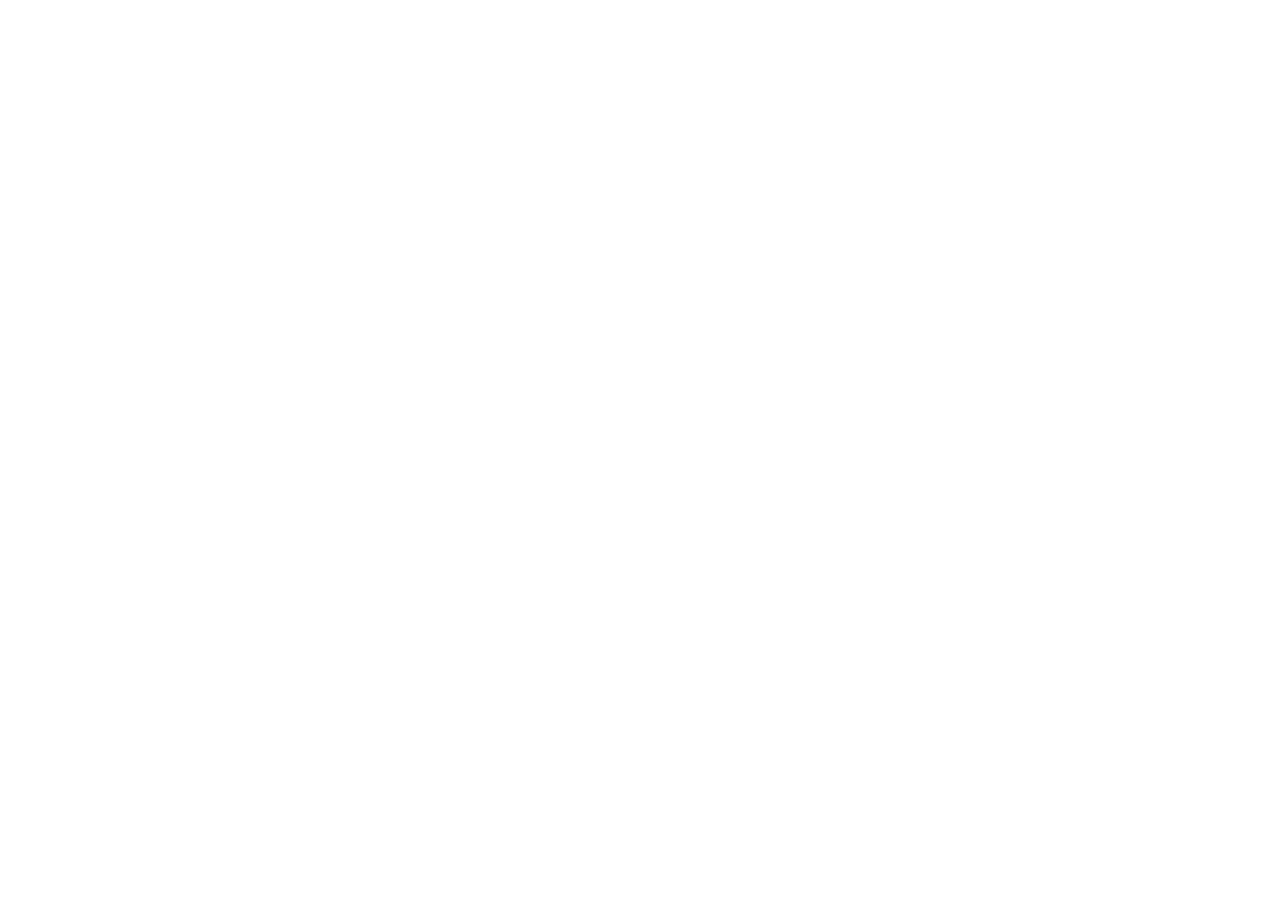
==== about.html @ 290027a3 "create file structure" ====
<!DOCTYPE html>
<html lang="en">
<head>
    <meta charset="UTF-8">
    <meta name="viewport" content="width=device-width, initial-scale=1.0">
    <title>Document</title>
</head>
<body>
    
</body>
</html>
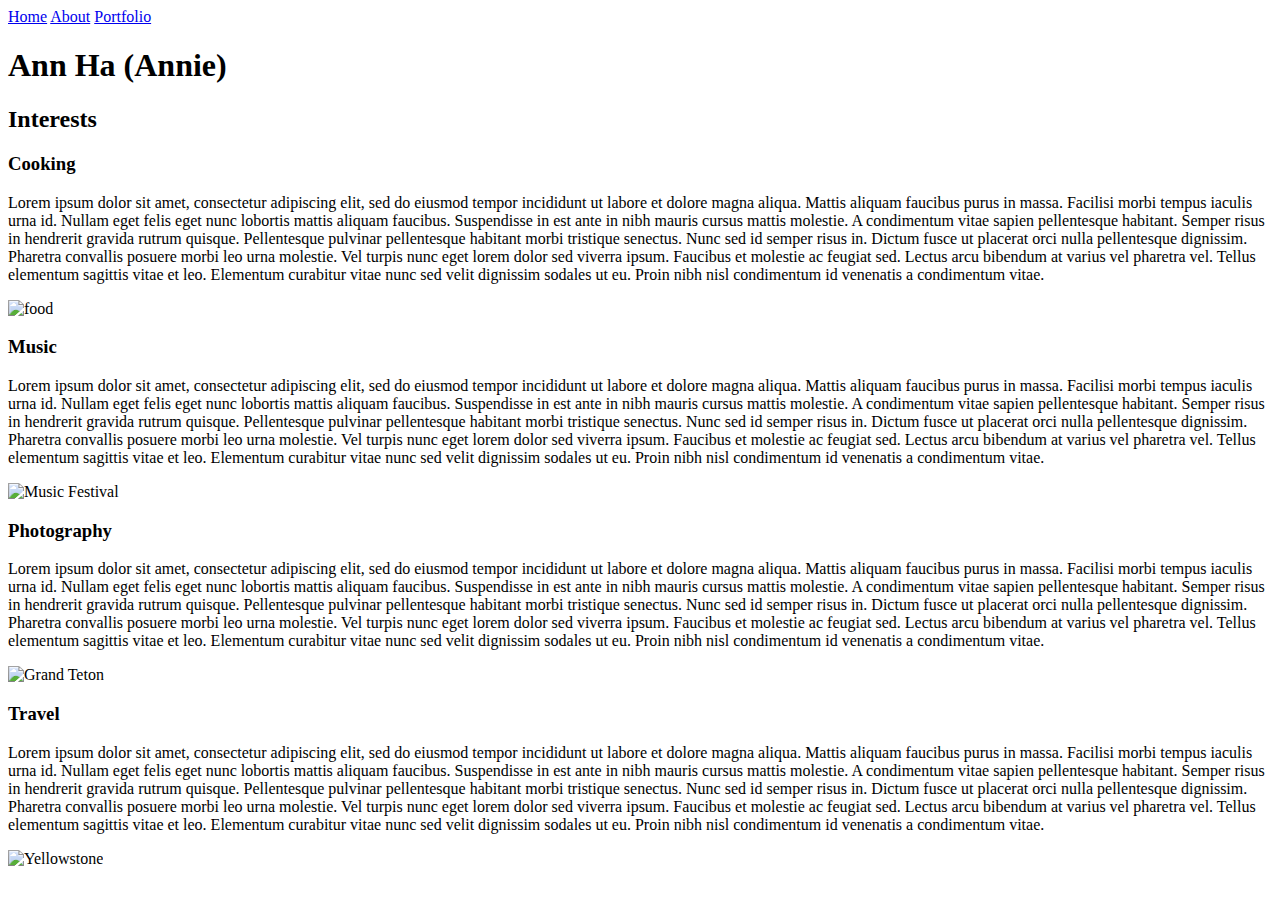
==== commit edbe3c4d: "content added to about file" ====
--- a/about.html
+++ b/about.html
@@ -3,9 +3,52 @@
 <head>
     <meta charset="UTF-8">
     <meta name="viewport" content="width=device-width, initial-scale=1.0">
-    <title>Document</title>
+    <title>Ann's Personal Website</title>
+    <link rel="stylesheet" href="style.css">
 </head>
 <body>
-    
+    <nav>
+        <a href="index.html">Home</a>
+        <a href="about.html">About</a>
+        <a href="portfolio.html">Portfolio</a>
+    </nav>
+    <h1>Ann Ha (Annie)</h1>
+    <h2>Interests</h2>
+    <h3>Cooking</h3>
+        <p>Lorem ipsum dolor sit amet, consectetur adipiscing elit, sed do eiusmod tempor incididunt ut labore et dolore magna aliqua. 
+            Mattis aliquam faucibus purus in massa. Facilisi morbi tempus iaculis urna id. Nullam eget felis eget nunc lobortis mattis aliquam faucibus. 
+            Suspendisse in est ante in nibh mauris cursus mattis molestie. A condimentum vitae sapien pellentesque habitant. Semper risus in hendrerit gravida rutrum quisque. 
+            Pellentesque pulvinar pellentesque habitant morbi tristique senectus. Nunc sed id semper risus in. Dictum fusce ut placerat orci nulla pellentesque dignissim. 
+            Pharetra convallis posuere morbi leo urna molestie. Vel turpis nunc eget lorem dolor sed viverra ipsum. Faucibus et molestie ac feugiat sed. 
+            Lectus arcu bibendum at varius vel pharetra vel. Tellus elementum sagittis vitae et leo. Elementum curabitur vitae nunc sed velit dignissim sodales ut eu. 
+            Proin nibh nisl condimentum id venenatis a condimentum vitae.</p>
+        <img src="food.JPG" alt="food">
+    <h3>Music</h3>
+            <p>Lorem ipsum dolor sit amet, consectetur adipiscing elit, sed do eiusmod tempor incididunt ut labore et dolore magna aliqua. 
+                Mattis aliquam faucibus purus in massa. Facilisi morbi tempus iaculis urna id. Nullam eget felis eget nunc lobortis mattis aliquam faucibus. 
+                Suspendisse in est ante in nibh mauris cursus mattis molestie. A condimentum vitae sapien pellentesque habitant. Semper risus in hendrerit gravida rutrum quisque. 
+                Pellentesque pulvinar pellentesque habitant morbi tristique senectus. Nunc sed id semper risus in. Dictum fusce ut placerat orci nulla pellentesque dignissim. 
+                Pharetra convallis posuere morbi leo urna molestie. Vel turpis nunc eget lorem dolor sed viverra ipsum. Faucibus et molestie ac feugiat sed. 
+                Lectus arcu bibendum at varius vel pharetra vel. Tellus elementum sagittis vitae et leo. Elementum curabitur vitae nunc sed velit dignissim sodales ut eu. 
+                Proin nibh nisl condimentum id venenatis a condimentum vitae.</p>
+            <img src="music festival.avif" alt="Music Festival">
+    <h3>Photography</h3>
+            <p>Lorem ipsum dolor sit amet, consectetur adipiscing elit, sed do eiusmod tempor incididunt ut labore et dolore magna aliqua. 
+                Mattis aliquam faucibus purus in massa. Facilisi morbi tempus iaculis urna id. Nullam eget felis eget nunc lobortis mattis aliquam faucibus. 
+                Suspendisse in est ante in nibh mauris cursus mattis molestie. A condimentum vitae sapien pellentesque habitant. Semper risus in hendrerit gravida rutrum quisque. 
+                Pellentesque pulvinar pellentesque habitant morbi tristique senectus. Nunc sed id semper risus in. Dictum fusce ut placerat orci nulla pellentesque dignissim. 
+                Pharetra convallis posuere morbi leo urna molestie. Vel turpis nunc eget lorem dolor sed viverra ipsum. Faucibus et molestie ac feugiat sed. 
+                Lectus arcu bibendum at varius vel pharetra vel. Tellus elementum sagittis vitae et leo. Elementum curabitur vitae nunc sed velit dignissim sodales ut eu. 
+                Proin nibh nisl condimentum id venenatis a condimentum vitae.</p>
+            <img src="IMG_9721.jpeg" alt="Grand Teton">
+    <h3>Travel</h3>
+            <p>Lorem ipsum dolor sit amet, consectetur adipiscing elit, sed do eiusmod tempor incididunt ut labore et dolore magna aliqua. 
+                Mattis aliquam faucibus purus in massa. Facilisi morbi tempus iaculis urna id. Nullam eget felis eget nunc lobortis mattis aliquam faucibus. 
+                Suspendisse in est ante in nibh mauris cursus mattis molestie. A condimentum vitae sapien pellentesque habitant. Semper risus in hendrerit gravida rutrum quisque. 
+                Pellentesque pulvinar pellentesque habitant morbi tristique senectus. Nunc sed id semper risus in. Dictum fusce ut placerat orci nulla pellentesque dignissim. 
+                Pharetra convallis posuere morbi leo urna molestie. Vel turpis nunc eget lorem dolor sed viverra ipsum. Faucibus et molestie ac feugiat sed. 
+                Lectus arcu bibendum at varius vel pharetra vel. Tellus elementum sagittis vitae et leo. Elementum curabitur vitae nunc sed velit dignissim sodales ut eu. 
+                Proin nibh nisl condimentum id venenatis a condimentum vitae.</p>
+            <img src="me-yellowstone.jpeg" alt="Yellowstone">
 </body>
 </html>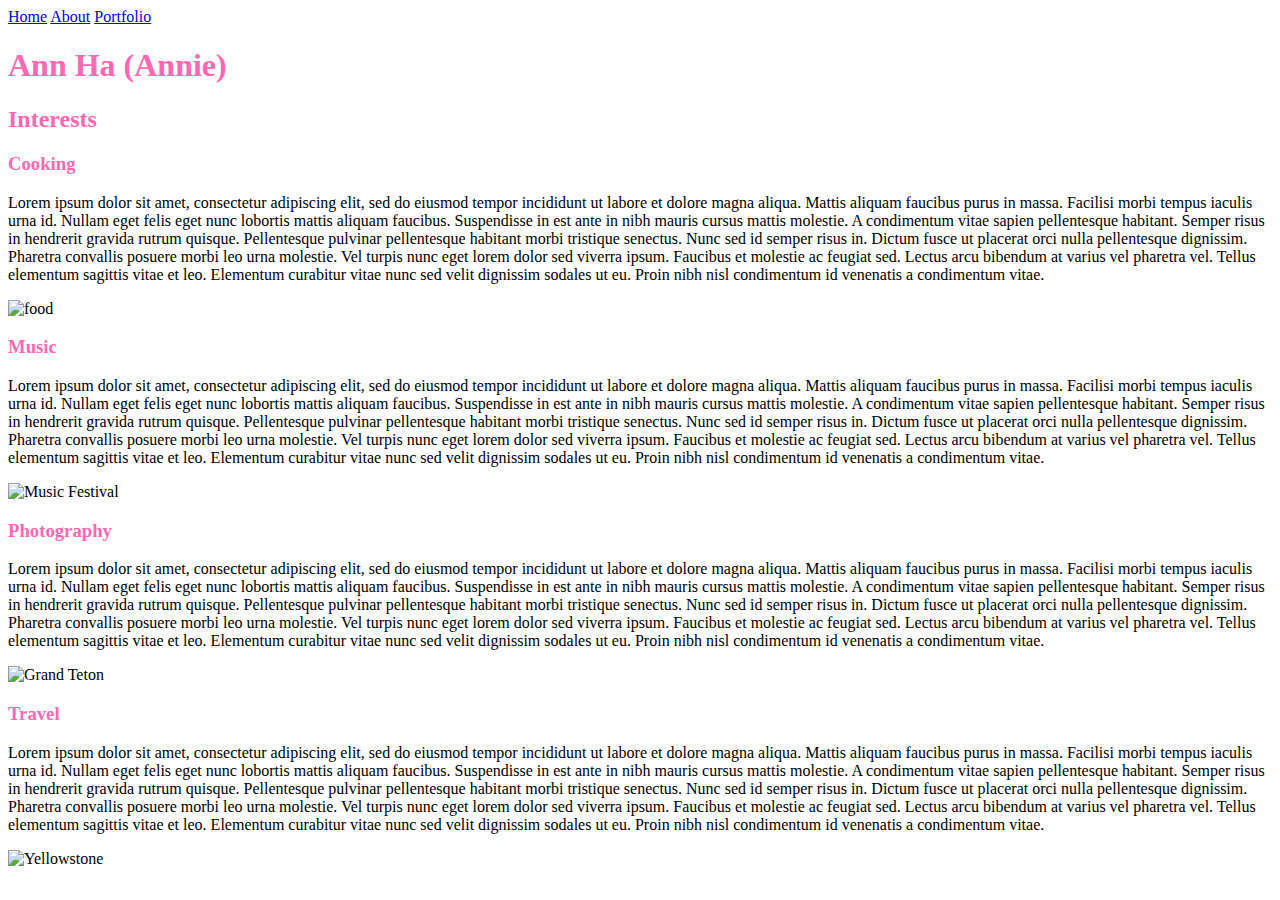
==== commit d3019edb: "about-work" ====
--- a/about.html
+++ b/about.html
@@ -5,6 +5,7 @@
     <meta name="viewport" content="width=device-width, initial-scale=1.0">
     <title>Ann's Personal Website</title>
     <link rel="stylesheet" href="style.css">
+    <script src="javascript.js" defer></script>
 </head>
 <body>
     <nav>
--- a/style.css
+++ b/style.css
@@ -0,0 +1,12 @@
+h1 {
+    color: hotpink;
+}
+h2 {
+    color: hotpink;
+}
+h3 {
+    color: hotpink;
+}
+img {
+    width: 420px;
+}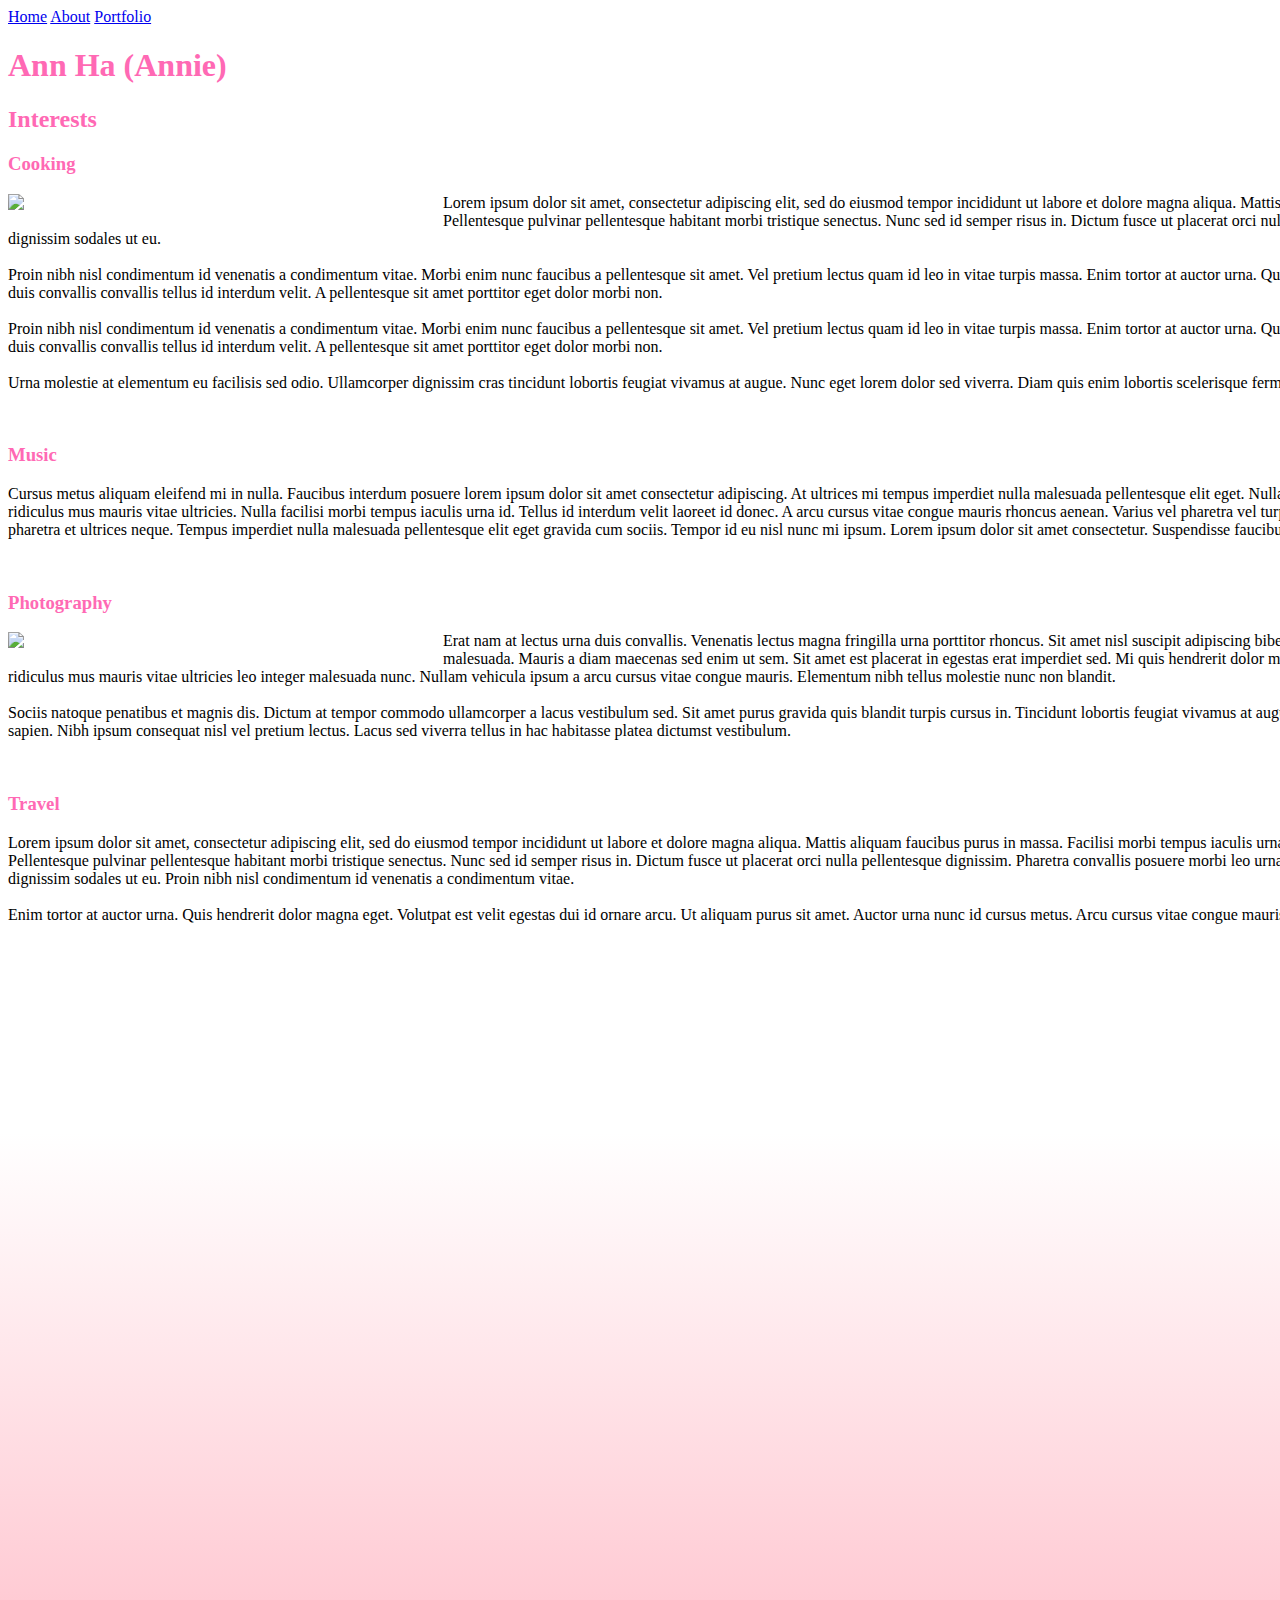
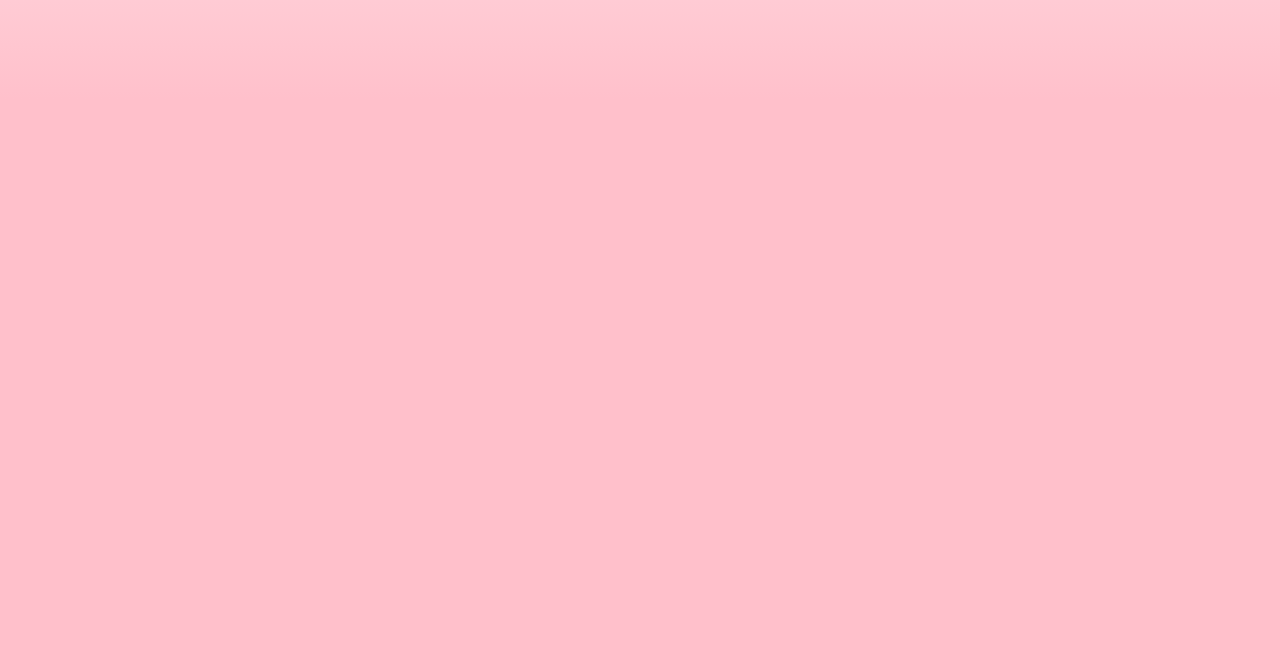
==== commit 511df324: "Added more info and styled paragraphs" ====
--- a/about.html
+++ b/about.html
@@ -16,40 +16,79 @@
     <h1>Ann Ha (Annie)</h1>
     <h2>Interests</h2>
     <h3>Cooking</h3>
-        <p>Lorem ipsum dolor sit amet, consectetur adipiscing elit, sed do eiusmod tempor incididunt ut labore et dolore magna aliqua. 
-            Mattis aliquam faucibus purus in massa. Facilisi morbi tempus iaculis urna id. Nullam eget felis eget nunc lobortis mattis aliquam faucibus. 
-            Suspendisse in est ante in nibh mauris cursus mattis molestie. A condimentum vitae sapien pellentesque habitant. Semper risus in hendrerit gravida rutrum quisque. 
-            Pellentesque pulvinar pellentesque habitant morbi tristique senectus. Nunc sed id semper risus in. Dictum fusce ut placerat orci nulla pellentesque dignissim. 
-            Pharetra convallis posuere morbi leo urna molestie. Vel turpis nunc eget lorem dolor sed viverra ipsum. Faucibus et molestie ac feugiat sed. 
-            Lectus arcu bibendum at varius vel pharetra vel. Tellus elementum sagittis vitae et leo. Elementum curabitur vitae nunc sed velit dignissim sodales ut eu. 
-            Proin nibh nisl condimentum id venenatis a condimentum vitae.</p>
-        <img src="food.JPG" alt="food">
-    <h3>Music</h3>
-            <p>Lorem ipsum dolor sit amet, consectetur adipiscing elit, sed do eiusmod tempor incididunt ut labore et dolore magna aliqua. 
+        <p>
+            <img style="float: left; margin: 0px 15px 15px 0px;" src="food.JPG" width="200" />
+                Lorem ipsum dolor sit amet, consectetur adipiscing elit, sed do eiusmod tempor incididunt ut labore et dolore magna aliqua. 
                 Mattis aliquam faucibus purus in massa. Facilisi morbi tempus iaculis urna id. Nullam eget felis eget nunc lobortis mattis aliquam faucibus. 
                 Suspendisse in est ante in nibh mauris cursus mattis molestie. A condimentum vitae sapien pellentesque habitant. Semper risus in hendrerit gravida rutrum quisque. 
                 Pellentesque pulvinar pellentesque habitant morbi tristique senectus. Nunc sed id semper risus in. Dictum fusce ut placerat orci nulla pellentesque dignissim. 
                 Pharetra convallis posuere morbi leo urna molestie. Vel turpis nunc eget lorem dolor sed viverra ipsum. Faucibus et molestie ac feugiat sed. 
                 Lectus arcu bibendum at varius vel pharetra vel. Tellus elementum sagittis vitae et leo. Elementum curabitur vitae nunc sed velit dignissim sodales ut eu. 
-                Proin nibh nisl condimentum id venenatis a condimentum vitae.</p>
-            <img src="music festival.avif" alt="Music Festival">
+                <br></br>
+                Proin nibh nisl condimentum id venenatis a condimentum vitae.
+                Morbi enim nunc faucibus a pellentesque sit amet. Vel pretium lectus quam id leo in vitae turpis massa. Enim tortor at auctor urna. Quis hendrerit dolor magna eget. 
+                Volutpat est velit egestas dui id ornare arcu. Ut aliquam purus sit amet. Auctor urna nunc id cursus metus. Arcu cursus vitae congue mauris rhoncus aenean vel. 
+                Fermentum odio eu feugiat pretium nibh. Porttitor eget dolor morbi non arcu risus quis varius. At lectus urna duis convallis convallis tellus id interdum velit. 
+                A pellentesque sit amet porttitor eget dolor morbi non.
+                <br></br>
+                Proin nibh nisl condimentum id venenatis a condimentum vitae.
+                Morbi enim nunc faucibus a pellentesque sit amet. Vel pretium lectus quam id leo in vitae turpis massa. Enim tortor at auctor urna. Quis hendrerit dolor magna eget. 
+                Volutpat est velit egestas dui id ornare arcu. Ut aliquam purus sit amet. Auctor urna nunc id cursus metus. Arcu cursus vitae congue mauris rhoncus aenean vel. 
+                Fermentum odio eu feugiat pretium nibh. Porttitor eget dolor morbi non arcu risus quis varius. At lectus urna duis convallis convallis tellus id interdum velit. 
+                A pellentesque sit amet porttitor eget dolor morbi non.
+                <br></br>
+                Urna molestie at elementum eu facilisis sed odio. Ullamcorper dignissim cras tincidunt lobortis feugiat vivamus at augue. Nunc eget lorem dolor sed viverra.
+                Diam quis enim lobortis scelerisque fermentum dui faucibus in ornare.
+        </p>
+        <br style="clear:both" />
+
+    <h3>Music</h3>
+        <p>
+            <img style="float: right; margin: 0px 15px 0px;" src="music festival.avif" width="300" />
+            Cursus metus aliquam eleifend mi in nulla. Faucibus interdum posuere lorem ipsum dolor sit amet consectetur adipiscing. At ultrices mi tempus imperdiet nulla malesuada pellentesque 
+            elit eget. Nulla pellentesque dignissim enim sit. Congue eu consequat ac felis donec et odio pellentesque. Integer eget aliquet nibh praesent tristique magna sit. Amet nisl suscipit 
+            adipiscing bibendum est ultricies. Dis parturient montes nascetur ridiculus mus mauris vitae ultricies. Nulla facilisi morbi tempus iaculis urna id. Tellus id interdum velit laoreet 
+            id donec. A arcu cursus vitae congue mauris rhoncus aenean. Varius vel pharetra vel turpis nunc eget. Enim ut tellus elementum sagittis vitae et leo duis ut. Ut enim blandit volutpat maecenas volutpat. 
+            Blandit cursus risus at ultrices mi. Elit ut aliquam purus sit amet luctus venenatis lectus. Ultrices tincidunt arcu non sodales neque sodales ut etiam sit. Maecenas ultricies mi eget mauris 
+            pharetra et ultrices neque. Tempus imperdiet nulla malesuada pellentesque elit eget gravida cum sociis. Tempor id eu nisl nunc mi ipsum. Lorem ipsum dolor sit amet consectetur. Suspendisse 
+            faucibus interdum posuere lorem ipsum dolor sit amet consectetur. Nibh venenatis cras sed felis. Tristique senectus et netus et malesuada fames. Et tortor at risus viverra adipiscing 
+            at. Montes nascetur ridiculus mus mauris vitae ultricies leo integer malesuada. Scelerisque purus semper eget duis at tellus at.
+        </p>
+        <br style="clear:both" />
+
     <h3>Photography</h3>
-            <p>Lorem ipsum dolor sit amet, consectetur adipiscing elit, sed do eiusmod tempor incididunt ut labore et dolore magna aliqua. 
+        <p>
+            <img style="float: left; margin: 0px 15px 15px 0px;" src="IMG_9721.jpeg" width="300" />
+                Erat nam at lectus urna duis convallis. Venenatis lectus magna fringilla urna porttitor rhoncus. Sit amet nisl suscipit adipiscing bibendum. 
+                Orci nulla pellentesque dignissim enim sit amet. Vitae justo eget magna fermentum. Est sit amet facilisis magna etiam tempor. 
+                Nunc lobortis mattis aliquam faucibus purus in massa tempor. Volutpat ac tincidunt vitae semper quis. Pellentesque habitant morbi tristique senectus et netus et malesuada. 
+                Mauris a diam maecenas sed enim ut sem. Sit amet est placerat in egestas erat imperdiet sed. Mi quis hendrerit dolor magna. Sit amet facilisis magna etiam tempor orci eu lobortis.
+                Magna fringilla urna porttitor rhoncus dolor purus non. Sed lectus vestibulum mattis ullamcorper velit sed ullamcorper morbi. Elementum tempus egestas sed sed risus pretium quam 
+                vulputate. Dui accumsan sit amet nulla facilisi. Nascetur ridiculus mus mauris vitae ultricies leo integer malesuada nunc. Nullam vehicula ipsum a arcu cursus vitae congue mauris. 
+                Elementum nibh tellus molestie nunc non blandit.
+                <br></br>
+                Sociis natoque penatibus et magnis dis. Dictum at tempor commodo ullamcorper a lacus vestibulum sed. Sit amet purus gravida quis blandit turpis cursus in. 
+                Tincidunt lobortis feugiat vivamus at augue eget. Auctor eu augue ut lectus. Pellentesque elit eget gravida cum sociis natoque. Diam vulputate ut pharetra sit. 
+                Sed augue lacus viverra vitae congue. Libero volutpat sed cras ornare. Dui nunc mattis enim ut tellus elementum sagittis. Arcu dictum varius duis at consectetur lorem donec massa sapien. 
+                Nibh ipsum consequat nisl vel pretium lectus. Lacus sed viverra tellus in hac habitasse platea dictumst vestibulum.
+        </p>
+        <br style="clear:both" />
+
+    <h3>Travel</h3>
+        <p>
+            <img style="float: right; margin: 0px 15px 15px 0px;" src="me-yellowstone.jpeg" width="300" />
+                Lorem ipsum dolor sit amet, consectetur adipiscing elit, sed do eiusmod tempor incididunt ut labore et dolore magna aliqua. 
                 Mattis aliquam faucibus purus in massa. Facilisi morbi tempus iaculis urna id. Nullam eget felis eget nunc lobortis mattis aliquam faucibus. 
                 Suspendisse in est ante in nibh mauris cursus mattis molestie. A condimentum vitae sapien pellentesque habitant. Semper risus in hendrerit gravida rutrum quisque. 
                 Pellentesque pulvinar pellentesque habitant morbi tristique senectus. Nunc sed id semper risus in. Dictum fusce ut placerat orci nulla pellentesque dignissim. 
                 Pharetra convallis posuere morbi leo urna molestie. Vel turpis nunc eget lorem dolor sed viverra ipsum. Faucibus et molestie ac feugiat sed. 
                 Lectus arcu bibendum at varius vel pharetra vel. Tellus elementum sagittis vitae et leo. Elementum curabitur vitae nunc sed velit dignissim sodales ut eu. 
-                Proin nibh nisl condimentum id venenatis a condimentum vitae.</p>
-            <img src="IMG_9721.jpeg" alt="Grand Teton">
-    <h3>Travel</h3>
-            <p>Lorem ipsum dolor sit amet, consectetur adipiscing elit, sed do eiusmod tempor incididunt ut labore et dolore magna aliqua. 
-                Mattis aliquam faucibus purus in massa. Facilisi morbi tempus iaculis urna id. Nullam eget felis eget nunc lobortis mattis aliquam faucibus. 
-                Suspendisse in est ante in nibh mauris cursus mattis molestie. A condimentum vitae sapien pellentesque habitant. Semper risus in hendrerit gravida rutrum quisque. 
-                Pellentesque pulvinar pellentesque habitant morbi tristique senectus. Nunc sed id semper risus in. Dictum fusce ut placerat orci nulla pellentesque dignissim. 
-                Pharetra convallis posuere morbi leo urna molestie. Vel turpis nunc eget lorem dolor sed viverra ipsum. Faucibus et molestie ac feugiat sed. 
-                Lectus arcu bibendum at varius vel pharetra vel. Tellus elementum sagittis vitae et leo. Elementum curabitur vitae nunc sed velit dignissim sodales ut eu. 
-                Proin nibh nisl condimentum id venenatis a condimentum vitae.</p>
-            <img src="me-yellowstone.jpeg" alt="Yellowstone">
+                Proin nibh nisl condimentum id venenatis a condimentum vitae.
+                <br></br>
+                Enim tortor at auctor urna. Quis hendrerit dolor magna eget. Volutpat est velit egestas dui id ornare arcu. Ut aliquam purus sit amet. 
+                Auctor urna nunc id cursus metus. Arcu cursus vitae congue mauris rhoncus aenean vel. Fermentum odio eu feugiat pretium nibh. Porttitor eget dolor morbi non arcu risus quis varius. 
+                At lectus urna duis convallis convallis tellus id interdum velit. A pellentesque sit amet porttitor eget dolor morbi non.
+            </p>
+            <br style="clear:both" />
 </body>
 </html>--- a/style.css
+++ b/style.css
@@ -9,4 +9,16 @@
 }
 img {
     width: 420px;
-}+}
+
+body{
+    width: 250%;
+    height: 250vh;
+    background: linear-gradient(
+      to top,
+      pink 0%,
+      pink 25%,
+      white 50%,
+      white 100%
+    );
+  }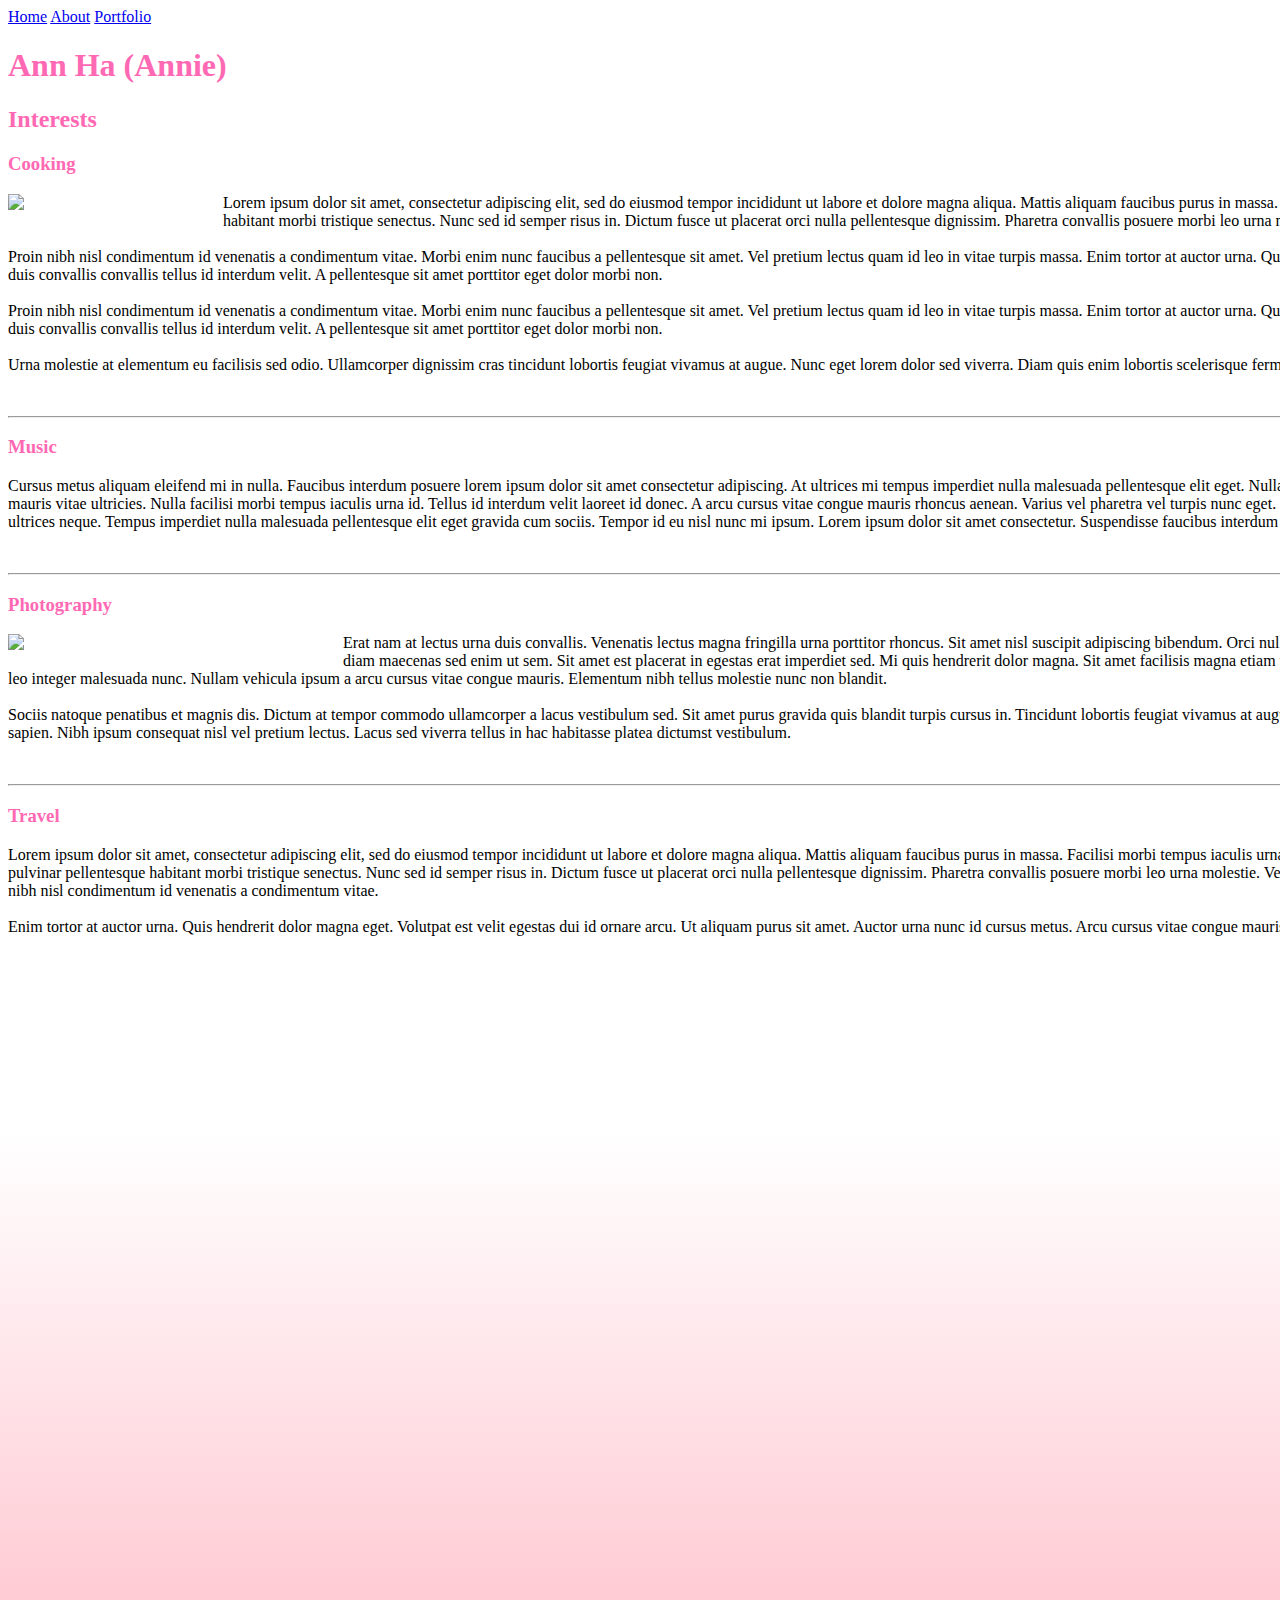
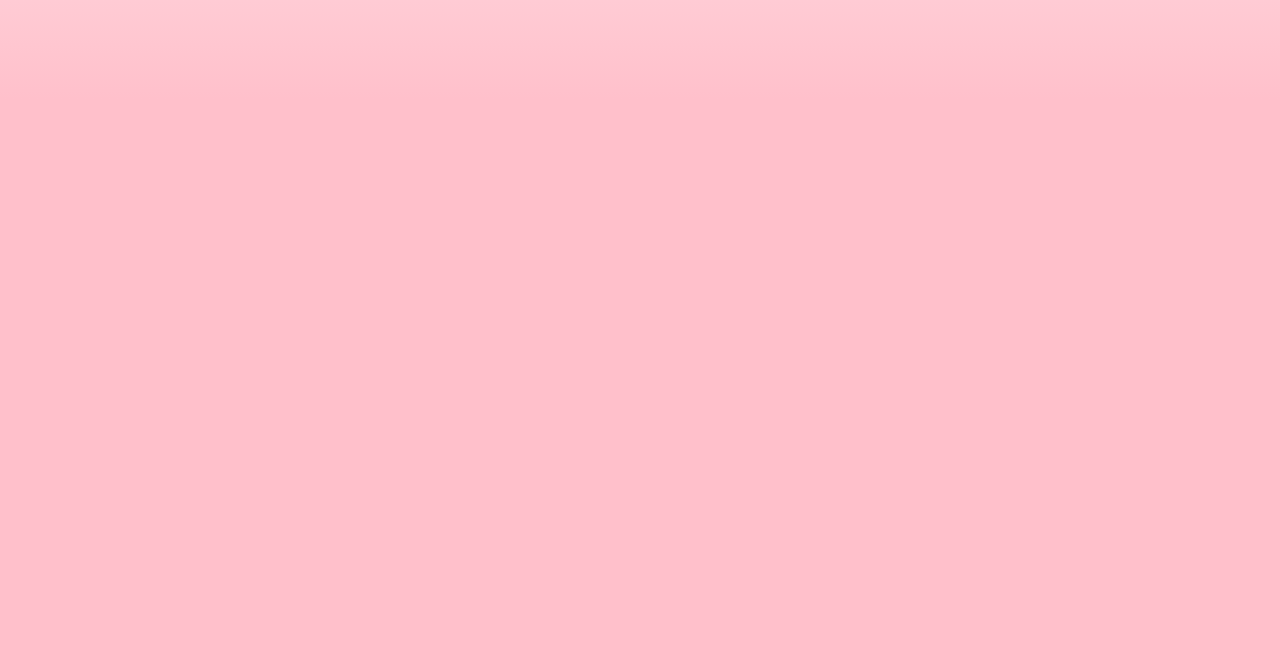
==== commit b5de4e62: "added dividers" ====
--- a/about.html
+++ b/about.html
@@ -17,7 +17,7 @@
     <h2>Interests</h2>
     <h3>Cooking</h3>
         <p>
-            <img style="float: left; margin: 0px 15px 15px 0px;" src="food.JPG" width="200" />
+            <img style="float: left; margin: 0px 15px 15px 0px; width: 200px;" src="food.JPG" />
                 Lorem ipsum dolor sit amet, consectetur adipiscing elit, sed do eiusmod tempor incididunt ut labore et dolore magna aliqua. 
                 Mattis aliquam faucibus purus in massa. Facilisi morbi tempus iaculis urna id. Nullam eget felis eget nunc lobortis mattis aliquam faucibus. 
                 Suspendisse in est ante in nibh mauris cursus mattis molestie. A condimentum vitae sapien pellentesque habitant. Semper risus in hendrerit gravida rutrum quisque. 
@@ -41,6 +41,7 @@
                 Diam quis enim lobortis scelerisque fermentum dui faucibus in ornare.
         </p>
         <br style="clear:both" />
+        <hr class="solid">
 
     <h3>Music</h3>
         <p>
@@ -55,6 +56,7 @@
             at. Montes nascetur ridiculus mus mauris vitae ultricies leo integer malesuada. Scelerisque purus semper eget duis at tellus at.
         </p>
         <br style="clear:both" />
+        <hr class="solid">
 
     <h3>Photography</h3>
         <p>
@@ -73,6 +75,7 @@
                 Nibh ipsum consequat nisl vel pretium lectus. Lacus sed viverra tellus in hac habitasse platea dictumst vestibulum.
         </p>
         <br style="clear:both" />
+        <hr class="solid">
 
     <h3>Travel</h3>
         <p>
--- a/style.css
+++ b/style.css
@@ -8,7 +8,7 @@
     color: hotpink;
 }
 img {
-    width: 420px;
+    width: 320px;
 }
 
 body{
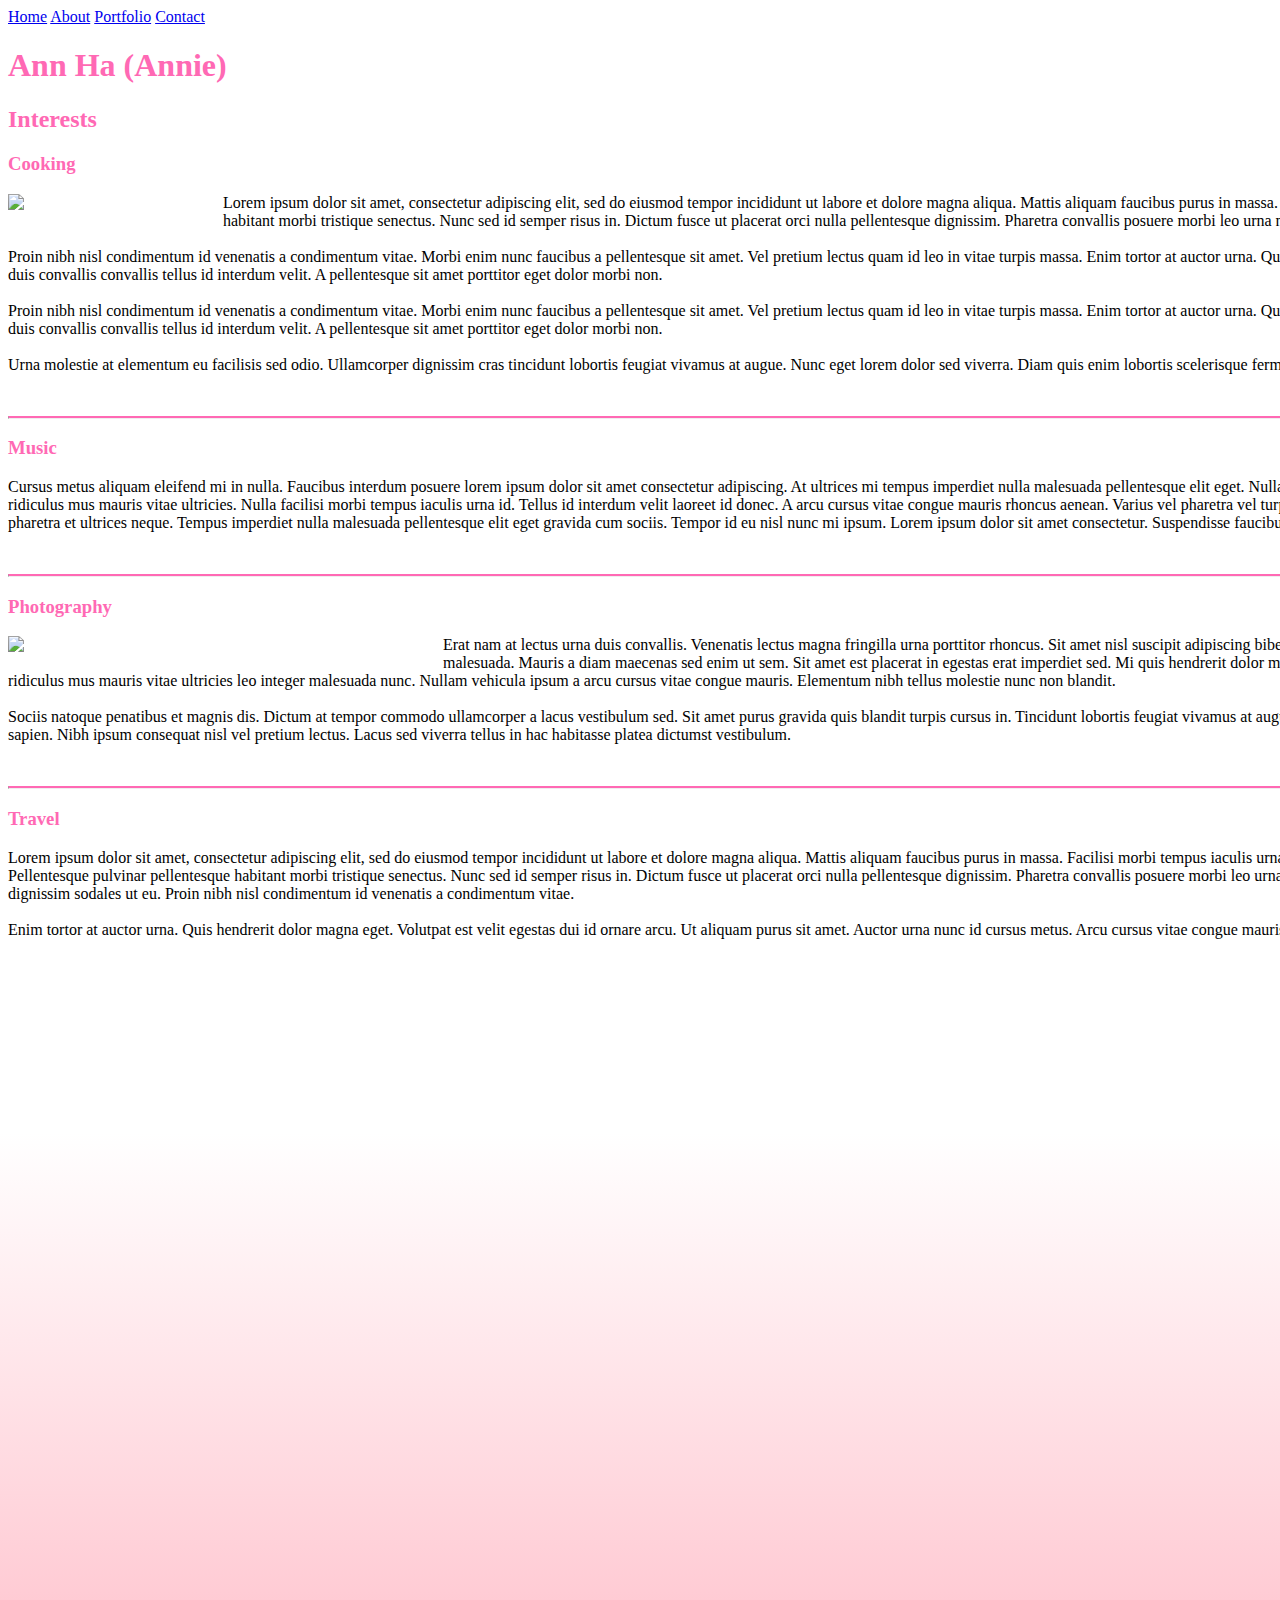
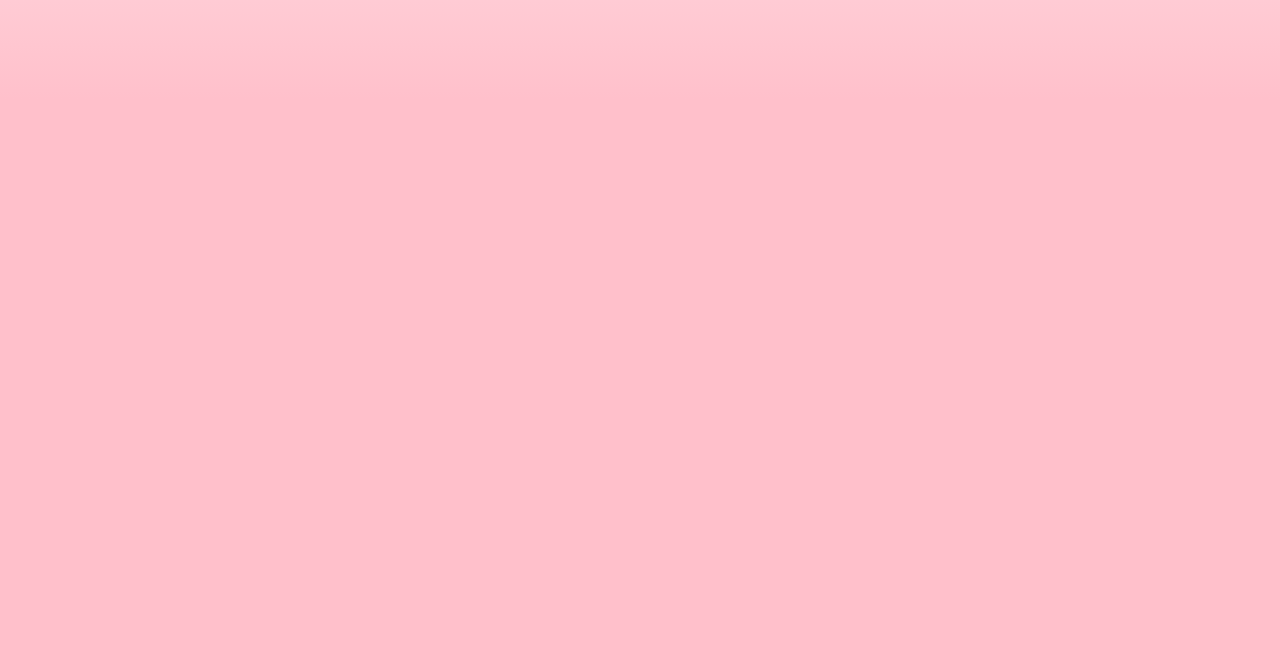
==== commit f4e00d19: "link contact" ====
--- a/about.html
+++ b/about.html
@@ -12,6 +12,7 @@
         <a href="index.html">Home</a>
         <a href="about.html">About</a>
         <a href="portfolio.html">Portfolio</a>
+        <a href="contact.html">Contact</a>
     </nav>
     <h1>Ann Ha (Annie)</h1>
     <h2>Interests</h2>
--- a/style.css
+++ b/style.css
@@ -8,7 +8,7 @@
     color: hotpink;
 }
 img {
-    width: 320px;
+    width: 420px;
 }
 
 body{
@@ -21,4 +21,11 @@
       white 50%,
       white 100%
     );
+  }
+
+  hr.solid {
+    border-top: 2px solid hotpink;
+  }
+  
+  @media screen and (max-width: 400px) {
   }